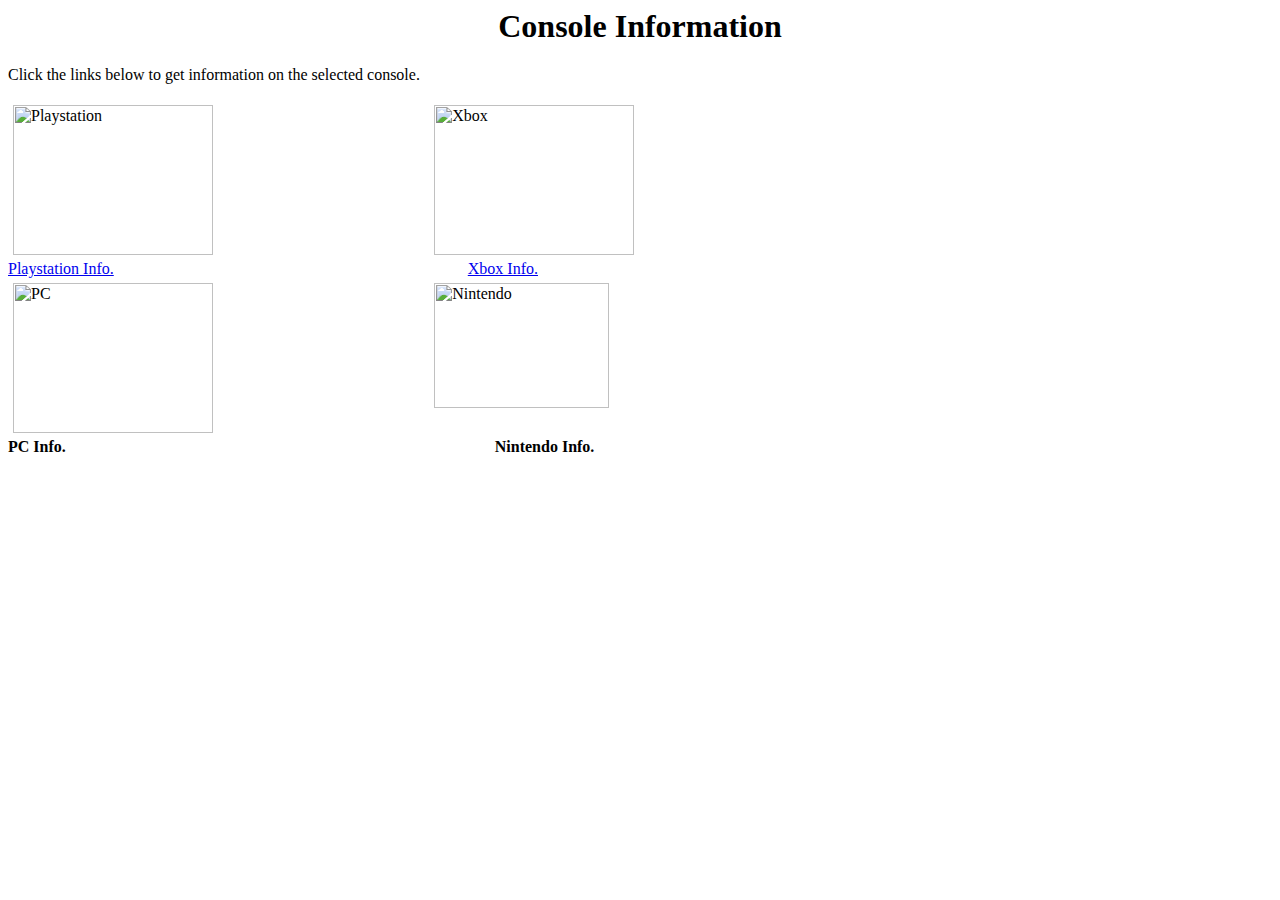
==== index.html @ ecf911e4 "Update index.html" ====
<h1>Console Information</h1>
<p>Click the links below to get information on the selected console.</p>

<body>
  <div class="row">
    <div class="column">
      <img src="https://freepngimg.com/save/29317-playstation-transparent/1536x1024" alt="Playstation" height="150" width="200">
    </div>
    <div class="column">
      <img src="https://img-prod-cms-rt-microsoft-com.akamaized.net/cms/api/am/imageFileData/RE4FkjX?ver=c092" alt= "Xbox" height="150" width="200">
    </div>
  </div>
</body>

<a href="/WebsiteProject/other.html">Playstation Info.</a>
<a href="/WebsiteProject/other2.html">Xbox Info.</a>

<body>
  <div class="row">
    <div class="column">
      <img src="https://images-wixmp-ed30a86b8c4ca887773594c2.wixmp.com/f/25d45014-8cc3-4c98-b02c-5a0cf3a55ddd/db4k3az-2e168ccc-3c20-4310-989b-d3d30bccdea3.png/v1/fill/w_894,h_894/old_computer_on_a_transparent_background__by_prussiaart_db4k3az-pre.png?token=eyJ0eXAiOiJKV1QiLCJhbGciOiJIUzI1NiJ9.[base64]._MUrYnE5XnO2NewsEViZOlFDTsfIc-4uG4Kx5Pfr-PQ" alt="PC" height="150" width="200">
    </div>
    <div class="column">
      <img src="https://assets.nintendo.com/image/upload/f_auto/q_auto/dpr_2.0/c_scale,w_500/ncom/en_US/switch/site-design-update/photo01" alt= "Nintendo" height="125" width="175">
    </div>
  </div>
</body>

<b href="/WebsiteProject/other3.html">PC Info.</b>
<b href="/WebsiteProject/other4.html">Nintendo Info.</b>

<style>
h1 {
  text-align: center;
}

a{
  margin-right: 350px;
}

b{
  margin-right: 425px;
}

* {
  box-sizing: border-box;
}

.column {
  float: left;
  width: 33.33%;
  padding: 5px;
}

.row::after {
  content: "";
  clear: both;
  display: table;
}
</style>
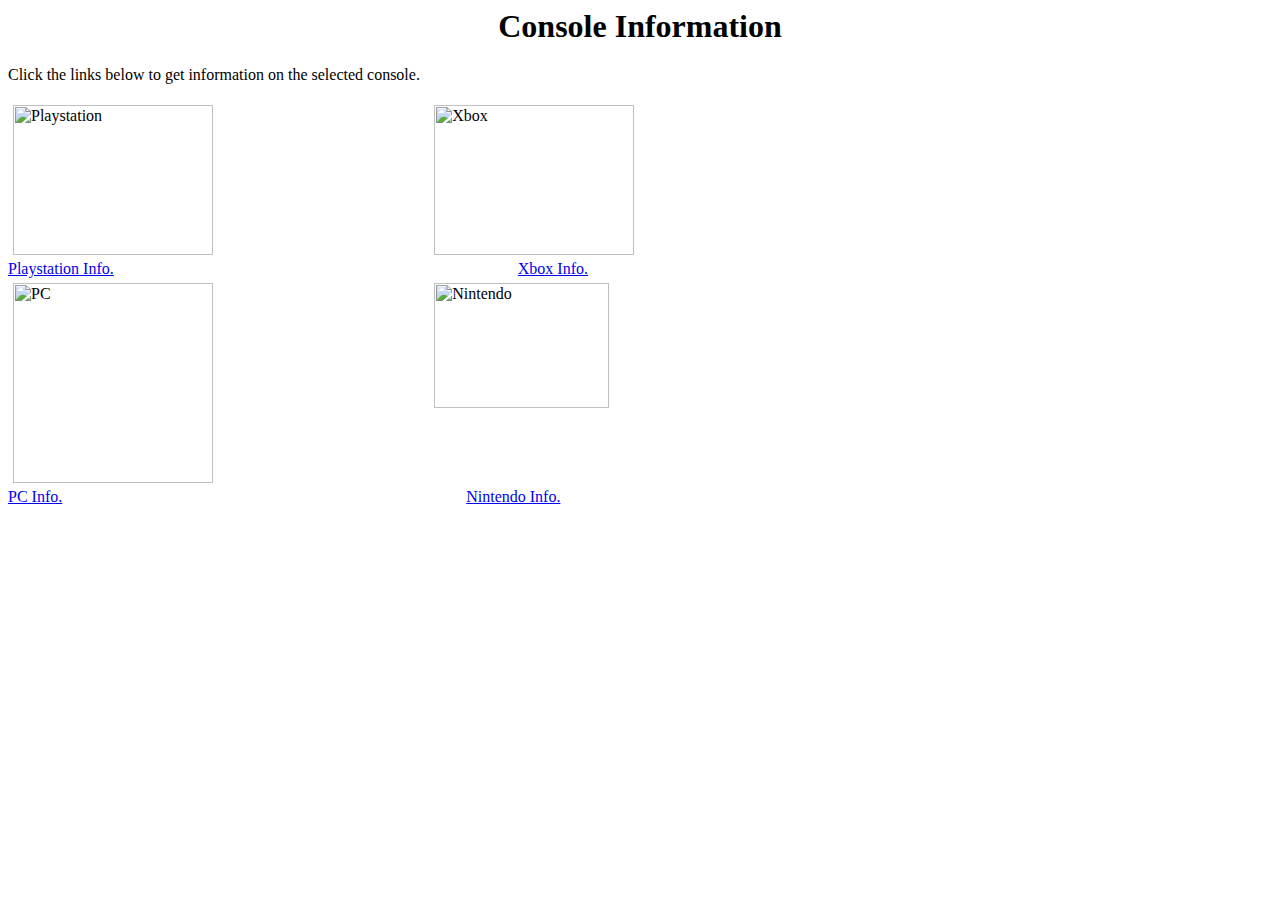
==== commit 0d37b2c7: "Update index.html" ====
--- a/index.html
+++ b/index.html
@@ -18,7 +18,7 @@
 <body>
   <div class="row">
     <div class="column">
-      <img src="https://images-wixmp-ed30a86b8c4ca887773594c2.wixmp.com/f/25d45014-8cc3-4c98-b02c-5a0cf3a55ddd/db4k3az-2e168ccc-3c20-4310-989b-d3d30bccdea3.png/v1/fill/w_894,h_894/old_computer_on_a_transparent_background__by_prussiaart_db4k3az-pre.png?token=eyJ0eXAiOiJKV1QiLCJhbGciOiJIUzI1NiJ9.[base64]._MUrYnE5XnO2NewsEViZOlFDTsfIc-4uG4Kx5Pfr-PQ" alt="PC" height="150" width="200">
+      <img src="https://images-wixmp-ed30a86b8c4ca887773594c2.wixmp.com/f/25d45014-8cc3-4c98-b02c-5a0cf3a55ddd/db4k3az-2e168ccc-3c20-4310-989b-d3d30bccdea3.png/v1/fill/w_894,h_894/old_computer_on_a_transparent_background__by_prussiaart_db4k3az-pre.png?token=eyJ0eXAiOiJKV1QiLCJhbGciOiJIUzI1NiJ9.[base64]._MUrYnE5XnO2NewsEViZOlFDTsfIc-4uG4Kx5Pfr-PQ" alt="PC" height="200" width="200">
     </div>
     <div class="column">
       <img src="https://assets.nintendo.com/image/upload/f_auto/q_auto/dpr_2.0/c_scale,w_500/ncom/en_US/switch/site-design-update/photo01" alt= "Nintendo" height="125" width="175">
@@ -26,8 +26,8 @@
   </div>
 </body>
 
-<b href="/WebsiteProject/other3.html">PC Info.</b>
-<b href="/WebsiteProject/other4.html">Nintendo Info.</b>
+<a href="/WebsiteProject/other3.html">PC Info.</a>
+<a href="/WebsiteProject/other4.html">Nintendo Info.</a>
 
 <style>
 h1 {
@@ -35,12 +35,9 @@
 }
 
 a{
-  margin-right: 350px;
+  margin-right: 400px;
 }
 
-b{
-  margin-right: 425px;
-}
 
 * {
   box-sizing: border-box;
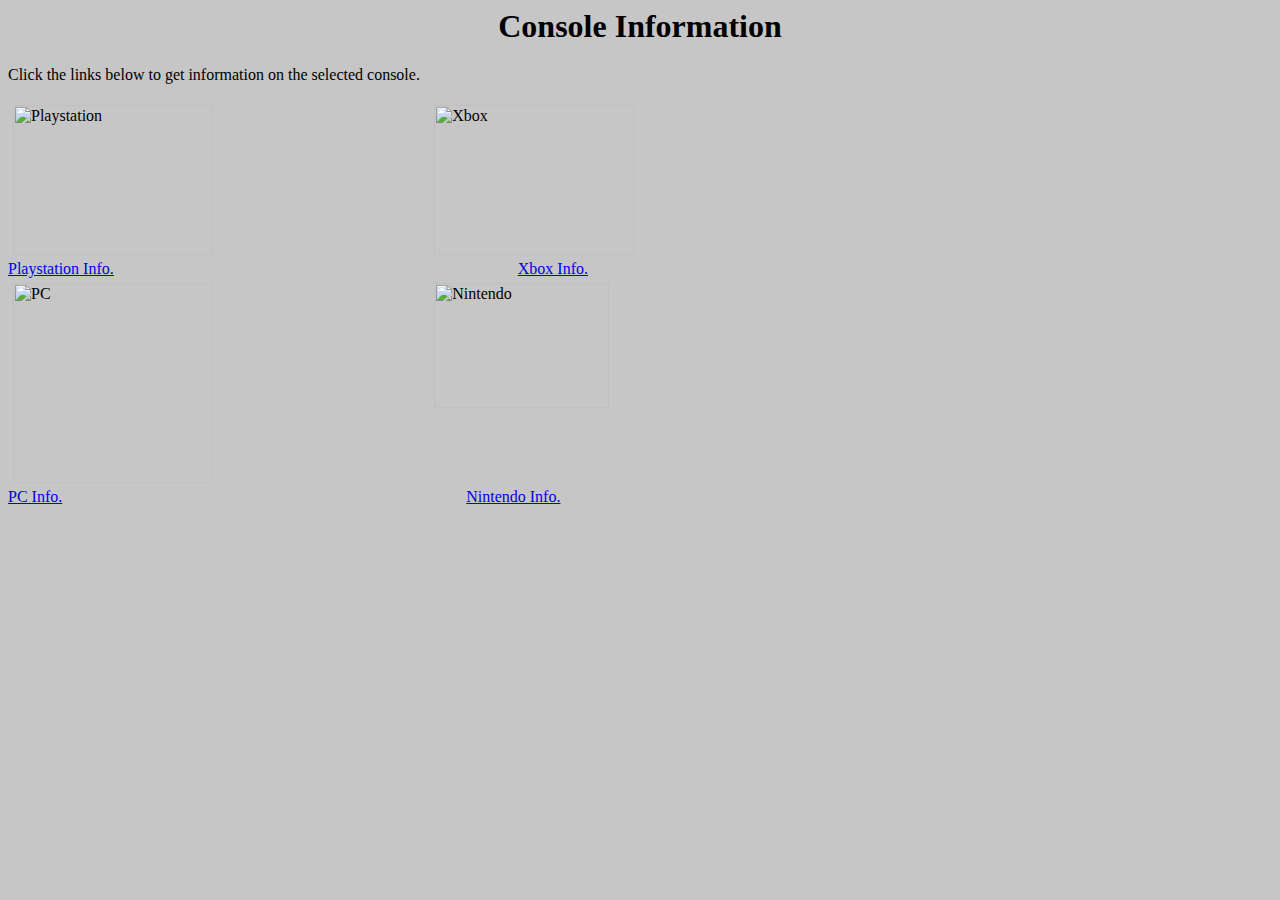
==== commit cc835b1c: "Update index.html" ====
--- a/index.html
+++ b/index.html
@@ -54,4 +54,8 @@
   clear: both;
   display: table;
 }
+  
+  body {
+      background-color: #c6c6c6;
+  }
 </style>
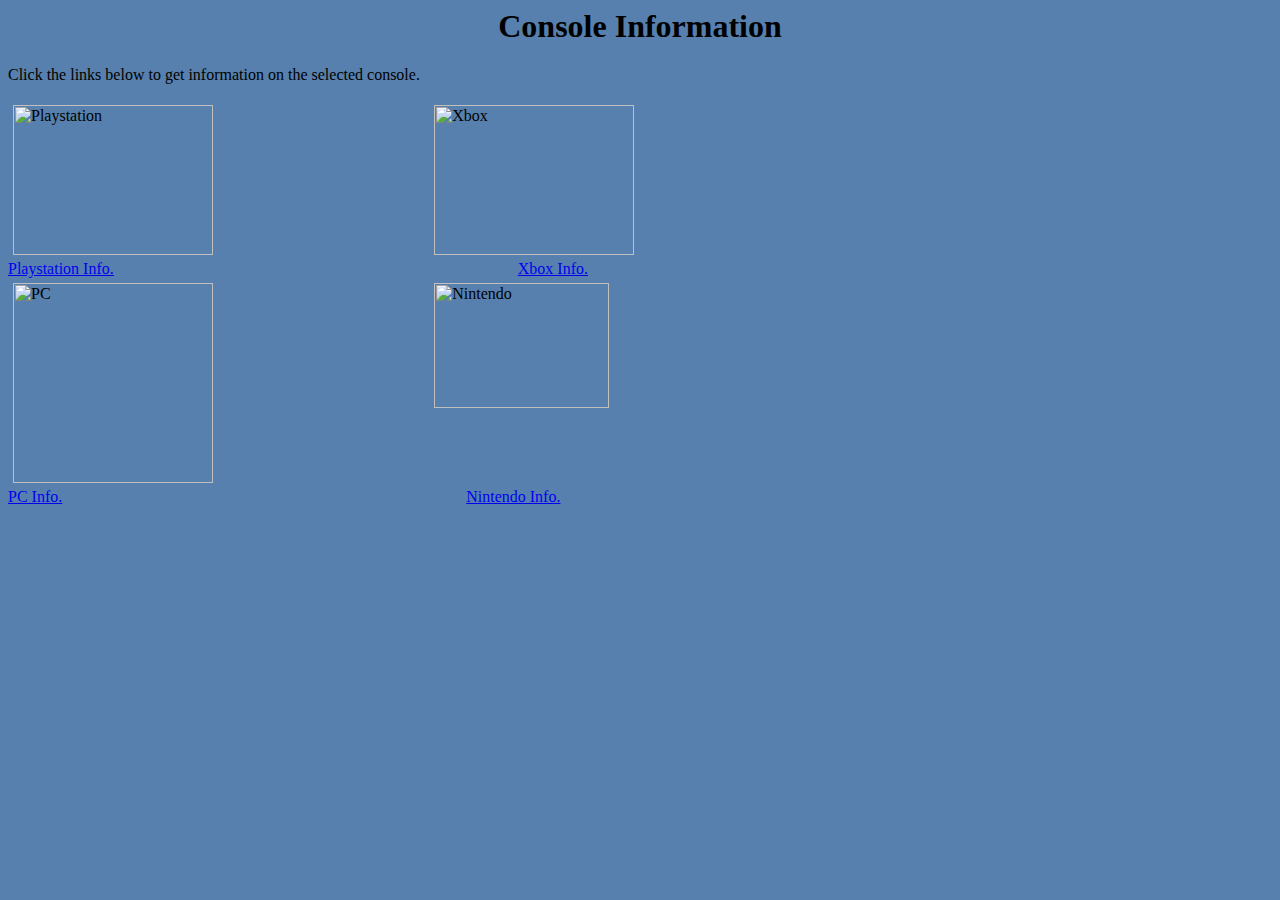
==== commit b05a80ff: "Update index.html" ====
--- a/index.html
+++ b/index.html
@@ -4,7 +4,7 @@
 <body>
   <div class="row">
     <div class="column">
-      <img src="https://freepngimg.com/save/29317-playstation-transparent/1536x1024" alt="Playstation" height="150" width="200">
+      <img src="https://res-2.cloudinary.com/grover/image/upload/v1603964449/fzfncb8bact3nuicyrxi.png" alt="Playstation" height="150" width="200">
     </div>
     <div class="column">
       <img src="https://img-prod-cms-rt-microsoft-com.akamaized.net/cms/api/am/imageFileData/RE4FkjX?ver=c092" alt= "Xbox" height="150" width="200">
@@ -56,6 +56,6 @@
 }
   
   body {
-      background-color: #c6c6c6;
+      background-color: #5780ae;
   }
 </style>
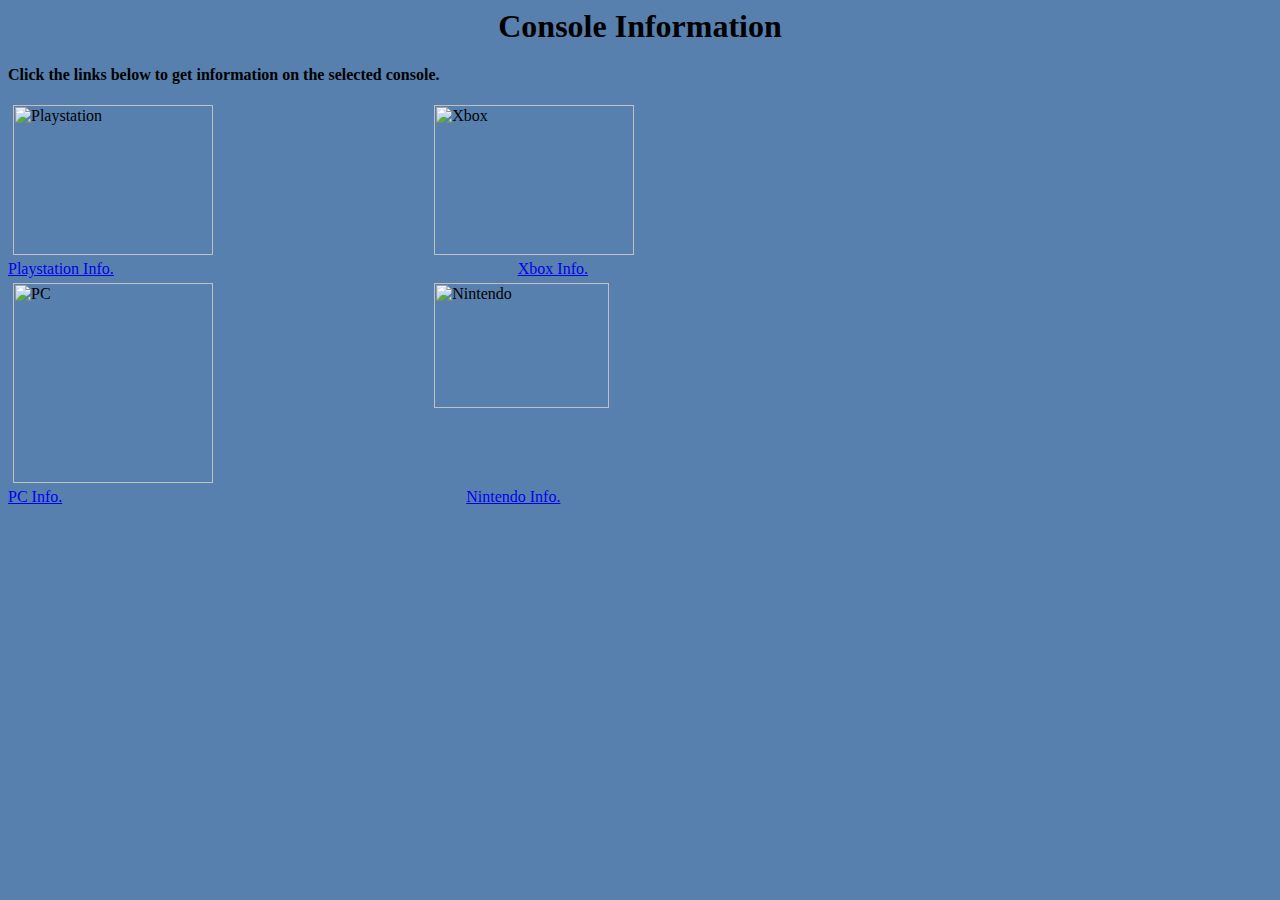
==== commit 769f3e15: "Update index.html" ====
--- a/index.html
+++ b/index.html
@@ -34,6 +34,10 @@
   text-align: center;
 }
 
+ p {
+  font-weight: bold;
+ }
+  
 a{
   margin-right: 400px;
 }
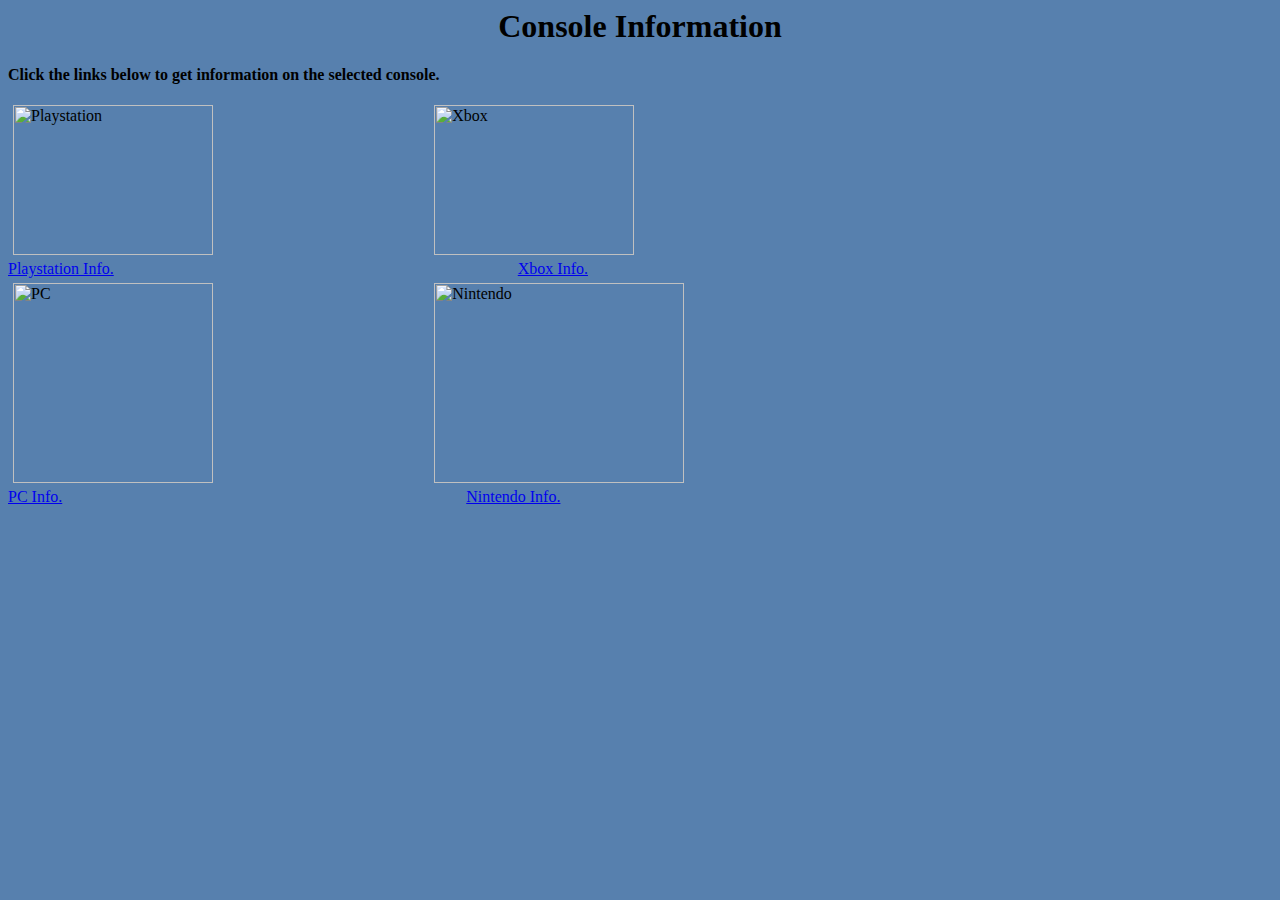
==== commit b3def1d5: "Update index.html" ====
--- a/index.html
+++ b/index.html
@@ -21,7 +21,7 @@
       <img src="https://images-wixmp-ed30a86b8c4ca887773594c2.wixmp.com/f/25d45014-8cc3-4c98-b02c-5a0cf3a55ddd/db4k3az-2e168ccc-3c20-4310-989b-d3d30bccdea3.png/v1/fill/w_894,h_894/old_computer_on_a_transparent_background__by_prussiaart_db4k3az-pre.png?token=eyJ0eXAiOiJKV1QiLCJhbGciOiJIUzI1NiJ9.[base64]._MUrYnE5XnO2NewsEViZOlFDTsfIc-4uG4Kx5Pfr-PQ" alt="PC" height="200" width="200">
     </div>
     <div class="column">
-      <img src="https://assets.nintendo.com/image/upload/f_auto/q_auto/dpr_2.0/c_scale,w_500/ncom/en_US/switch/site-design-update/photo01" alt= "Nintendo" height="125" width="175">
+      <img src="https://cdn.shopify.com/s/files/1/0762/1493/products/Thin_Case_clear_grande.png?v=1672862719" alt= "Nintendo" height="200" width="250">
     </div>
   </div>
 </body>
